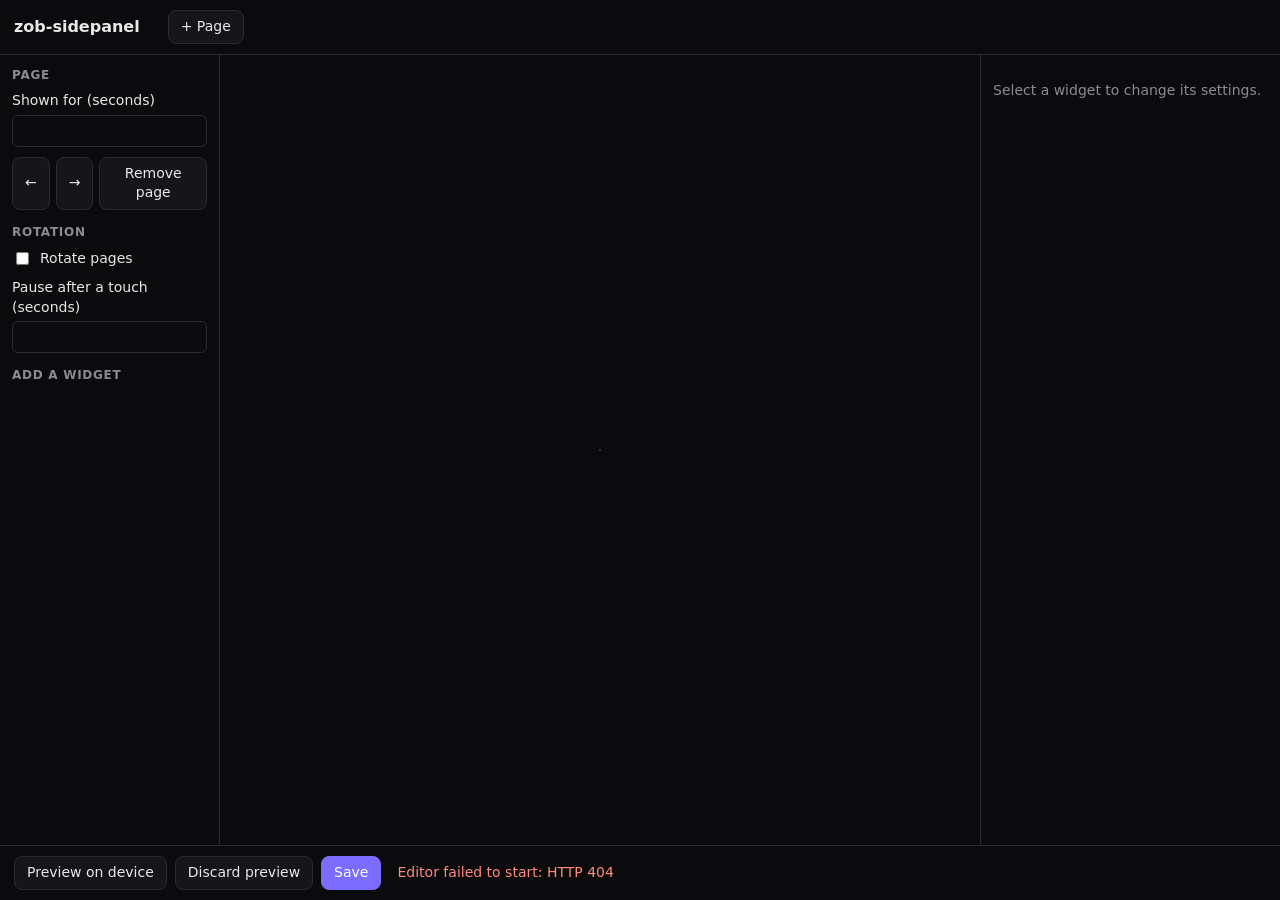
==== web/editor/index.html @ 6fb1d9a0 "feat: add browser editor with drag, resize, settings and preview" ====
<!doctype html>
<html lang="en">
<head>
  <meta charset="utf-8">
  <meta name="viewport" content="width=device-width, initial-scale=1">
  <title>zob-sidepanel editor</title>
  <link rel="stylesheet" href="editor.css">
  <link rel="stylesheet" href="../widgets/widgets.css">
  <script type="module" src="editor.js"></script>
</head>
<body>
  <div class="app">
    <header>
      <h1>zob-sidepanel</h1>
      <div class="tabs" id="tabs"></div>
      <button id="add-page" type="button">+ Page</button>
    </header>

    <aside>
      <h2>Page</h2>
      <div class="field"><label for="duration">Shown for (seconds)</label><input id="duration" type="number" min="5" step="1"></div>
      <div class="field" style="flex-direction:row;gap:6px">
        <button id="page-left" type="button" title="Move page left">←</button>
        <button id="page-right" type="button" title="Move page right">→</button>
        <button id="remove-page" type="button">Remove page</button>
      </div>
      <h2>Rotation</h2>
      <label class="field check"><input id="rotate" type="checkbox"> Rotate pages</label>
      <div class="field"><label for="pause">Pause after a touch (seconds)</label><input id="pause" type="number" min="0" step="1"></div>
      <h2>Add a widget</h2>
      <div class="palette" id="palette"></div>
    </aside>

    <main><div class="stage" id="stage"></div></main>

    <aside class="right" id="inspector"><p class="muted">Select a widget to change its settings.</p></aside>

    <footer>
      <button id="preview" type="button">Preview on device</button>
      <button id="discard" type="button">Discard preview</button>
      <button id="save" type="button" class="primary">Save</button>
      <span id="status" class="muted"></span>
    </footer>
  </div>
</body>
</html>
---- web/editor/editor.css ----
:root { --bg: #0b0b0d; --panel: #16161a; --line: #2a2a31; --text: #e8e8ea; --muted: #8b8b95; --accent: #7c6cff; --bad: #ff8a7a; }
* { box-sizing: border-box; }
html, body { margin: 0; height: 100%; background: var(--bg); color: var(--text); font: 14px/1.4 system-ui, -apple-system, "Segoe UI", Roboto, sans-serif; }
button, input, select { font: inherit; color: inherit; }
button { background: var(--panel); border: 1px solid var(--line); border-radius: 8px; padding: 6px 12px; cursor: pointer; }
button:hover { border-color: var(--muted); }
button.primary { background: var(--accent); border-color: var(--accent); color: #fff; }
input[type=text], input[type=number], input:not([type]) { background: var(--bg); border: 1px solid var(--line); border-radius: 6px; padding: 5px 8px; width: 100%; }
.error { color: var(--bad); }
.muted { color: var(--muted); }

/* Pairing page */
body.pair { display: flex; align-items: center; justify-content: center; }
#pair-form { width: 320px; display: flex; flex-direction: column; gap: 12px; text-align: center; }
#pair-form input { font-size: 28px; letter-spacing: 8px; text-align: center; }

/* Editor */
.app { display: grid; grid-template-columns: 220px 1fr 300px; grid-template-rows: auto 1fr auto; height: 100%; }
header { grid-column: 1 / -1; display: flex; gap: 8px; align-items: center; padding: 10px 14px; border-bottom: 1px solid var(--line); flex-wrap: wrap; }
header h1 { font-size: 16px; margin: 0 12px 0 0; }
.tabs { display: flex; gap: 6px; flex-wrap: wrap; }
.tabs button.current { border-color: var(--accent); }
aside { padding: 12px; border-right: 1px solid var(--line); overflow: auto; }
aside.right { border-right: 0; border-left: 1px solid var(--line); }
aside h2 { font-size: 12px; text-transform: uppercase; letter-spacing: .06em; color: var(--muted); margin: 14px 0 8px; }
aside h2:first-child { margin-top: 0; }
.palette { display: flex; flex-direction: column; gap: 6px; }
.field { display: flex; flex-direction: column; gap: 4px; margin-bottom: 10px; }
.field.check { flex-direction: row; align-items: center; gap: 8px; }
main { display: flex; align-items: center; justify-content: center; padding: 16px; overflow: hidden; }
footer { grid-column: 1 / -1; display: flex; gap: 8px; align-items: center; padding: 10px 14px; border-top: 1px solid var(--line); }
#status { margin-left: 8px; }

.stage { position: relative; background: #000; border-radius: 14px; box-shadow: 0 0 0 1px var(--line); }
.grid { position: absolute; top: 0; right: 0; bottom: 0; left: 0; display: grid; grid-template-columns: repeat(12, 1fr); grid-template-rows: repeat(8, 1fr); gap: 1.2%; padding: 1.2%; }
.preview .cell { position: relative; min-width: 0; min-height: 0; overflow: hidden; border-radius: 10px; }
.cell-error { display: flex; align-items: center; justify-content: center; height: 100%; padding: 8px; color: var(--bad); background: #1a0f0d; text-align: center; font-size: 12px; }
.overlay .box { position: relative; border: 1px dashed rgba(255,255,255,.25); border-radius: 10px; cursor: move; touch-action: none; }
.overlay .box.selected { border: 2px solid var(--accent); }
.overlay .box .label { position: absolute; top: 4px; left: 6px; font-size: 11px; background: rgba(0,0,0,.6); padding: 1px 6px; border-radius: 4px; }
.overlay .grip { position: absolute; right: -6px; bottom: -6px; width: 16px; height: 16px; border-radius: 50%; background: var(--accent); cursor: nwse-resize; touch-action: none; }
.guides { pointer-events: none; }
.guides div { border: 1px solid rgba(255,255,255,.04); border-radius: 6px; }
---- web/widgets/widgets.css ----
/* Shared look for built-in widgets. Each widget fills its grid cell. */
.w {
  height: 100%;
  box-sizing: border-box;
  padding: 0.6em 0.8em;
  background: #111;
  border-radius: inherit;
  display: flex;
  flex-direction: column;
  justify-content: center;
  overflow: hidden;
}
.w-muted { color: #8a8a8a; }
.w-big { font-weight: 200; font-variant-numeric: tabular-nums; line-height: 1; }
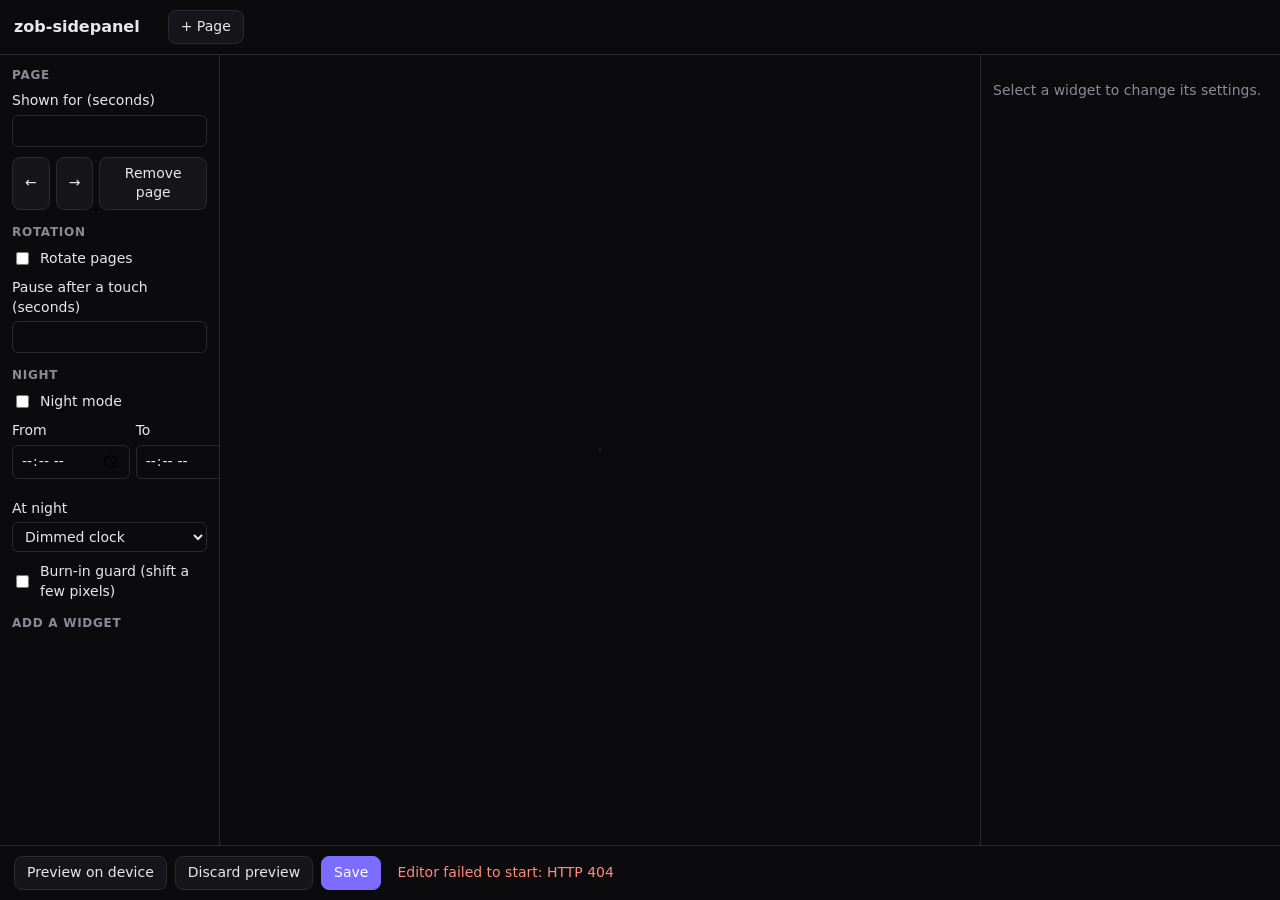
==== commit 6e70f488: "feat: add dimmed night clock, burn-in guard and editor night settings" ====
--- a/web/editor/index.html
+++ b/web/editor/index.html
@@ -27,6 +27,19 @@
       <h2>Rotation</h2>
       <label class="field check"><input id="rotate" type="checkbox"> Rotate pages</label>
       <div class="field"><label for="pause">Pause after a touch (seconds)</label><input id="pause" type="number" min="0" step="1"></div>
+      <h2>Night</h2>
+      <label class="field check"><input id="night-on" type="checkbox"> Night mode</label>
+      <div class="field" style="flex-direction:row;gap:6px">
+        <label class="field" style="flex:1">From<input id="night-from" type="time"></label>
+        <label class="field" style="flex:1">To<input id="night-to" type="time"></label>
+      </div>
+      <div class="field"><label for="night-mode">At night</label>
+        <select id="night-mode">
+          <option value="dim">Dimmed clock</option>
+          <option value="off">Screen off (allow it on the device: Settings)</option>
+        </select>
+      </div>
+      <label class="field check"><input id="burn-in" type="checkbox"> Burn-in guard (shift a few pixels)</label>
       <h2>Add a widget</h2>
       <div class="palette" id="palette"></div>
     </aside>
--- a/web/editor/editor.css
+++ b/web/editor/editor.css
@@ -41,3 +41,4 @@
 .overlay .grip { position: absolute; right: -6px; bottom: -6px; width: 16px; height: 16px; border-radius: 50%; background: var(--accent); cursor: nwse-resize; touch-action: none; }
 .guides { pointer-events: none; }
 .guides div { border: 1px solid rgba(255,255,255,.04); border-radius: 6px; }
+select, input[type=time] { background: var(--bg); border: 1px solid var(--line); border-radius: 6px; padding: 5px 8px; width: 100%; }
